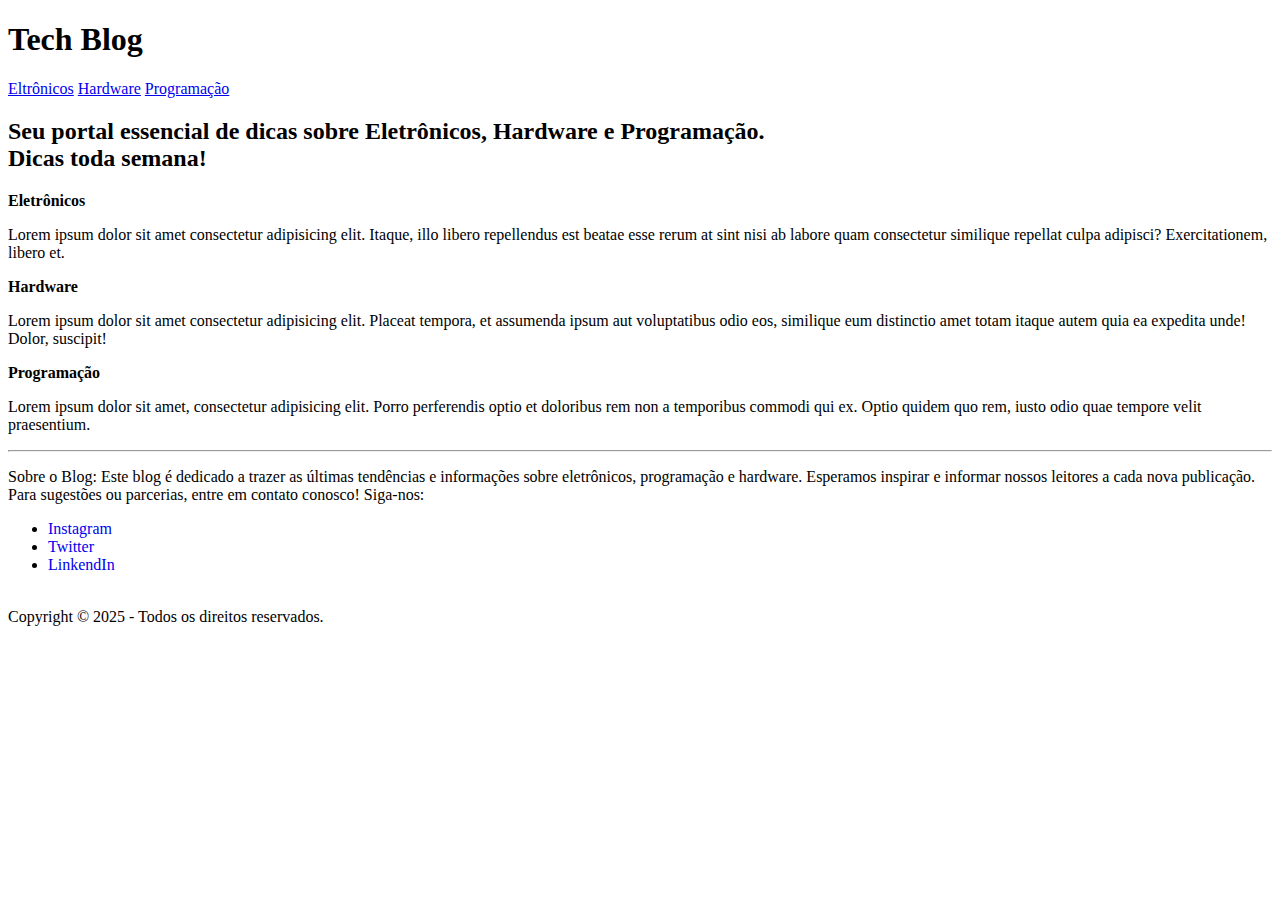
==== index.html @ 7b8ce727 "Criando arquivos e Inserido o conteudo html do blog" ====
<!DOCTYPE html>
<html lang="pt-br">
<head>
    <meta charset="UTF-8">
    <meta name="viewport" content="width='device-width', initial-scale=1.0">
    <title>Home - Tech Blog</title>
</head>
<body>
    
    <div id="Nav_container">
            <!-- Titulo e Navegação entre paginas -->
            <h1>Tech Blog</h1>
            <nav id="navegacao">
                <a href="Eletronicos/eletronicos.html">Eltrônicos</a>
                <a href="Hardware/hardware.html">Hardware</a>
                <a href="Programacao/programacao.html">Programação</a>
            </nav>
    </div>
        <!--Cabeçalho -->
        <section id="header_container">
            <h2 id="titulo">Seu portal essencial de dicas sobre Eletrônicos, Hardware e Programação.<br> Dicas toda semana!</h2>
        </section>
<main id="Main_container">
        <!-- Seções de Dicas -->
        <section id="eletronicos">
            <span style="font-weight:bolder;">Eletrônicos</span>
            <p>Lorem ipsum dolor sit amet consectetur adipisicing elit. Itaque, illo libero repellendus est beatae esse rerum at sint nisi ab labore quam consectetur similique repellat culpa adipisci? Exercitationem, libero et.</p>
        </section >

        <section id="hardware">
            <span style="font-weight:bolder;">Hardware</span>
            <p>Lorem ipsum dolor sit amet consectetur adipisicing elit. Placeat tempora, et assumenda ipsum aut voluptatibus odio eos, similique eum distinctio amet totam itaque autem quia ea expedita unde! Dolor, suscipit!</p>
        </section>

        <section id="programacao">
            <span style="font-weight:bolder;">Programação</span>
            <p>Lorem ipsum dolor sit amet, consectetur adipisicing elit. Porro perferendis optio et doloribus rem non a temporibus commodi qui ex. Optio quidem quo rem, iusto odio quae tempore velit praesentium.</p>
        </section>
</main>
    <!-- Rodapé -->
    <hr>
    <footer>
        <p>Sobre o Blog: Este blog é dedicado a trazer as últimas tendências e informações sobre eletrônicos, programação e hardware. Esperamos inspirar e informar nossos leitores a cada nova publicação. Para sugestões ou parcerias, entre em contato conosco!

        Siga-nos:
        <!--Redes Sociais -->
        <ul>
            <li><a href="#" style="text-decoration: none;">Instagram</a>
            </li>
            <li><a href="#" style="text-decoration: none;">Twitter</a>
            </li>
            <li><a href="#" style="text-decoration: none;">LinkendIn</a>
            </li>
        </ul>
            <br>
        Copyright © 2025 - Todos os direitos reservados.
     </p>
    </footer>
</body>
</html>
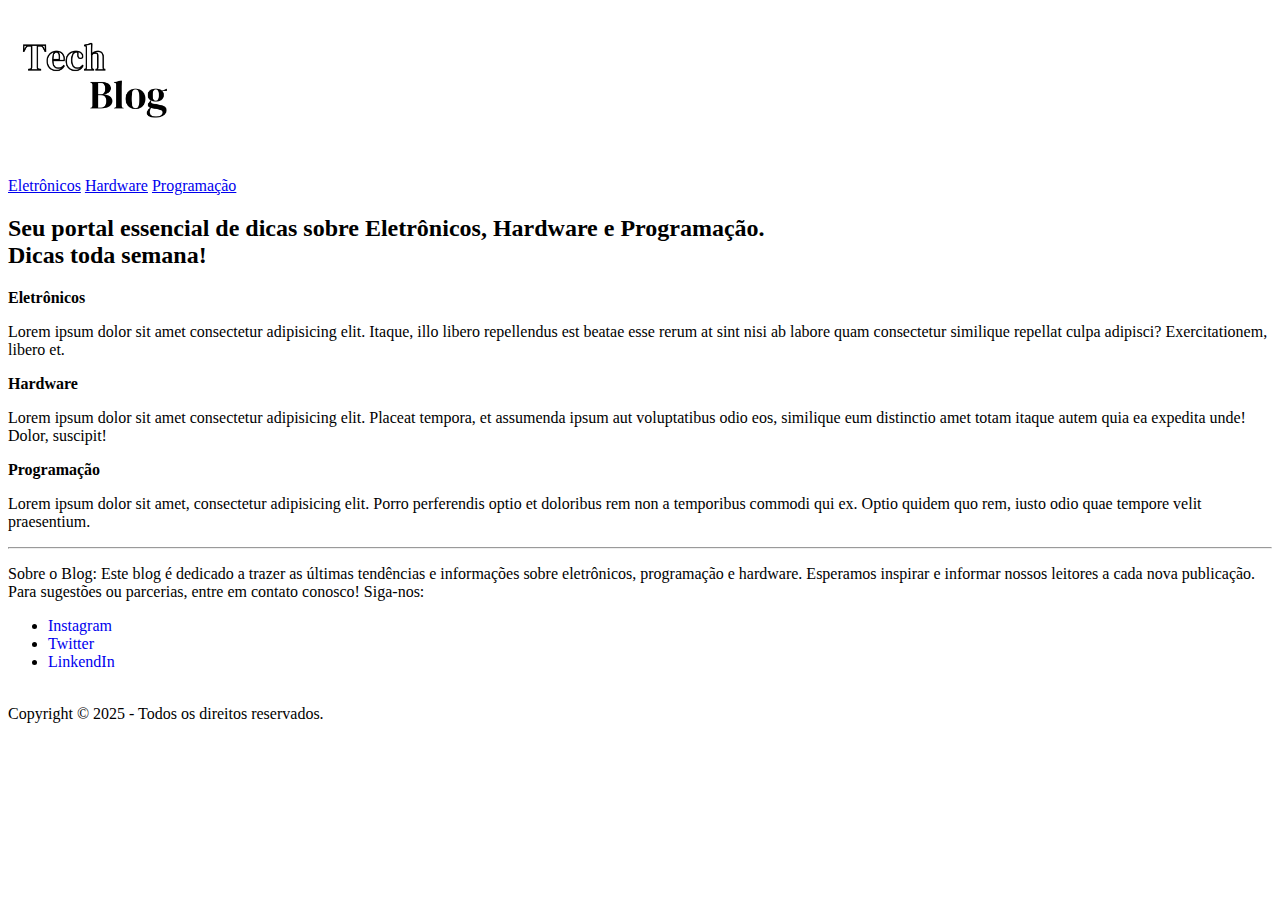
==== commit 98707957: "Iserção de conteudo html completa" ====
--- a/index.html
+++ b/index.html
@@ -9,9 +9,9 @@
     
     <div id="Nav_container">
             <!-- Titulo e Navegação entre paginas -->
-            <h1>Tech Blog</h1>
+            <img src="images/logo.png" alt="" style="max-width: 165px;">
             <nav id="navegacao">
-                <a href="Eletronicos/eletronicos.html">Eltrônicos</a>
+                <a href="Eletronicos/eletronicos.html">Eletrônicos</a>
                 <a href="Hardware/hardware.html">Hardware</a>
                 <a href="Programacao/programacao.html">Programação</a>
             </nav>
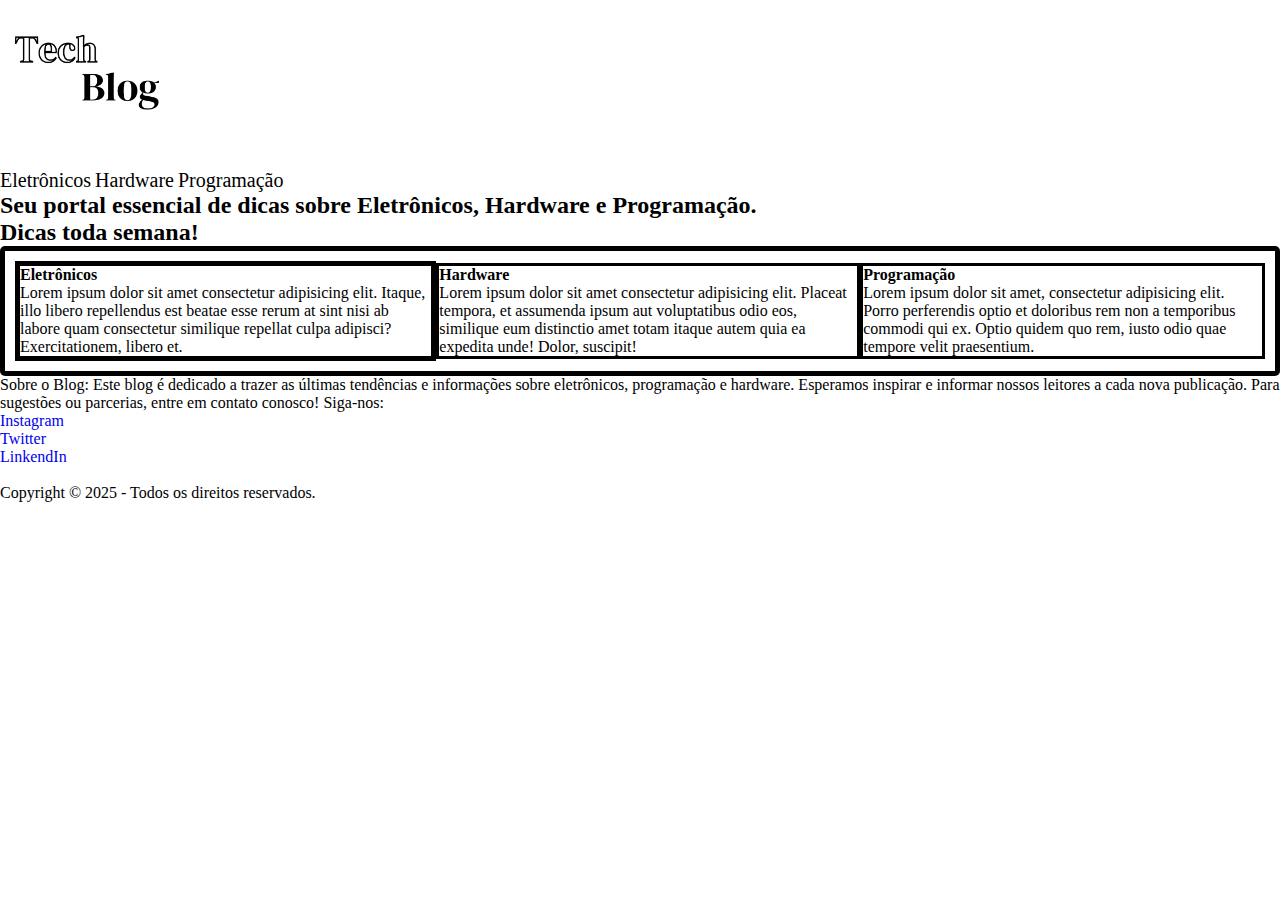
==== commit ccbaea43: "Começando a estilização do index" ====
--- a/index.html
+++ b/index.html
@@ -3,6 +3,7 @@
 <head>
     <meta charset="UTF-8">
     <meta name="viewport" content="width='device-width', initial-scale=1.0">
+    <link rel="stylesheet" href="style.css">
     <title>Home - Tech Blog</title>
 </head>
 <body>
--- a/style.css
+++ b/style.css
@@ -0,0 +1,34 @@
+* {
+    padding: 0;
+    margin: 0;
+    vertical-align:baseline;
+    list-style:none;
+    border:0
+}
+nav#navegacao > a{
+    text-decoration: none;
+    color: black;
+    font-size: 20px;
+  
+}
+
+#Main_container{
+    display: flex;
+    align-content: center;
+    align-items: center;
+    padding: 10px;
+   border: black solid 5px;
+   border-radius: 5px;
+    
+}
+
+#eletronicos{
+    
+    border:black solid 5px;
+}
+#hardware{
+    border:black solid;
+}
+#programacao{
+    border: black solid;
+}
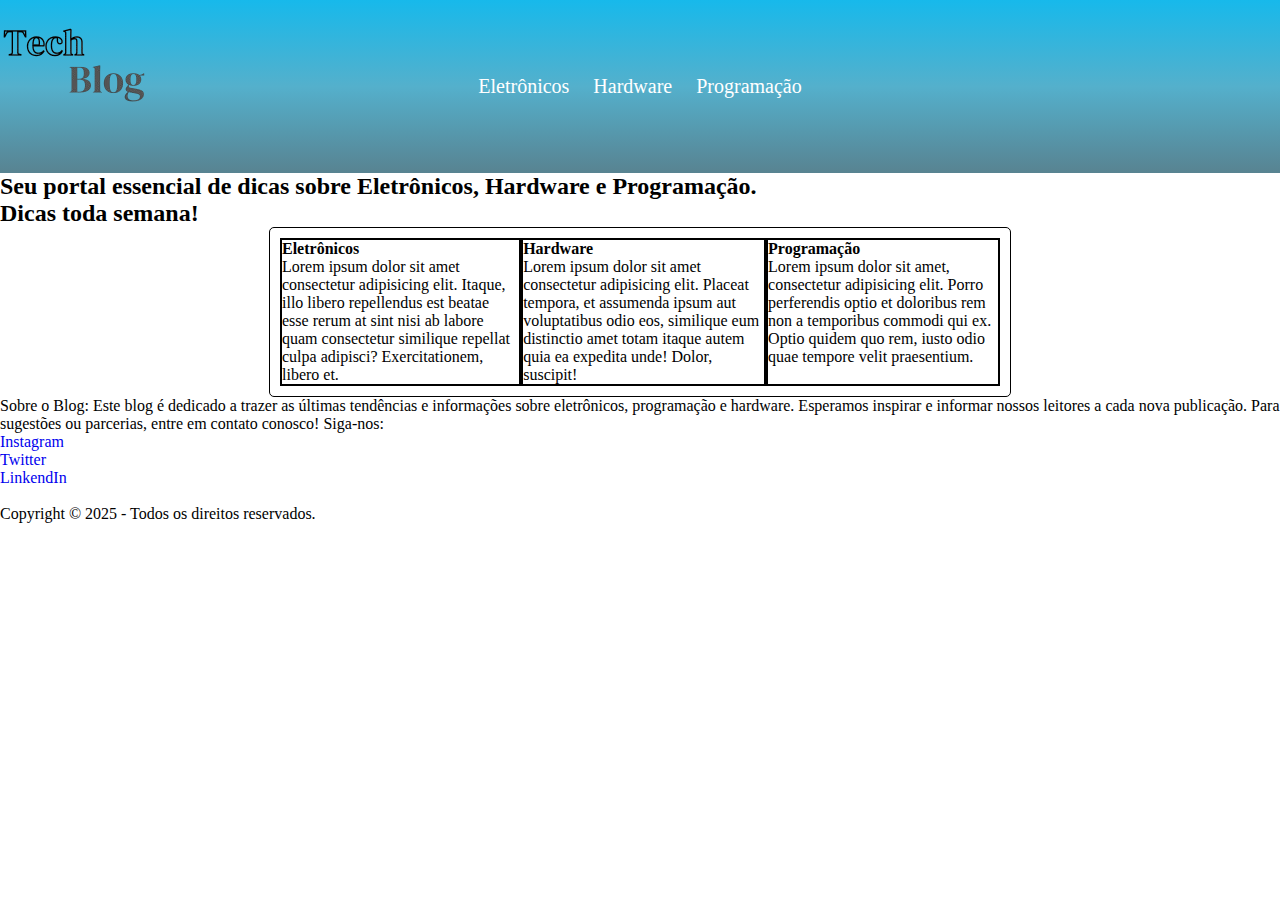
==== commit d958b90f: "Estilizando navegação da pagina home/index" ====
--- a/index.html
+++ b/index.html
@@ -10,7 +10,7 @@
     
     <div id="Nav_container">
             <!-- Titulo e Navegação entre paginas -->
-            <img src="images/logo.png" alt="" style="max-width: 165px;">
+            <img src="images/Design_sem_nome__4_-removebg-preview.png" alt="" style="max-width: 165px;">
             <nav id="navegacao">
                 <a href="Eletronicos/eletronicos.html">Eletrônicos</a>
                 <a href="Hardware/hardware.html">Hardware</a>
--- a/style.css
+++ b/style.css
@@ -1,34 +1,48 @@
 * {
-    padding: 0;
-    margin: 0;
+    padding: 0px;
+    margin: 0px;
     vertical-align:baseline;
     list-style:none;
-    border:0
+    border:0px;
+
+}
+#Nav_container{
+    background-image:linear-gradient(#17B9EB,#54b0cc,#588391 ) ;
+    text-align: center;
+    padding-bottom: -150px;
 }
 nav#navegacao > a{
+    position: relative;
+    bottom:75px;
+    padding: 10px;
     text-decoration: none;
-    color: black;
+    color: white;
     font-size: 20px;
-  
+    margin: 0;
 }
 
 #Main_container{
+    margin: auto;
     display: flex;
-    align-content: center;
-    align-items: center;
+    justify-content: center;
+
     padding: 10px;
-   border: black solid 5px;
-   border-radius: 5px;
-    
+    border: black solid 1px;
+    border-radius: 5px;
+    max-width: 720px;
 }
 
 #eletronicos{
     
-    border:black solid 5px;
+    border:black solid 2px;
 }
 #hardware{
-    border:black solid;
+    border:black solid 2px;
 }
 #programacao{
-    border: black solid;
+    border: black solid 2px;
 }
+img{
+    display: block;
+    margin: 0;
+}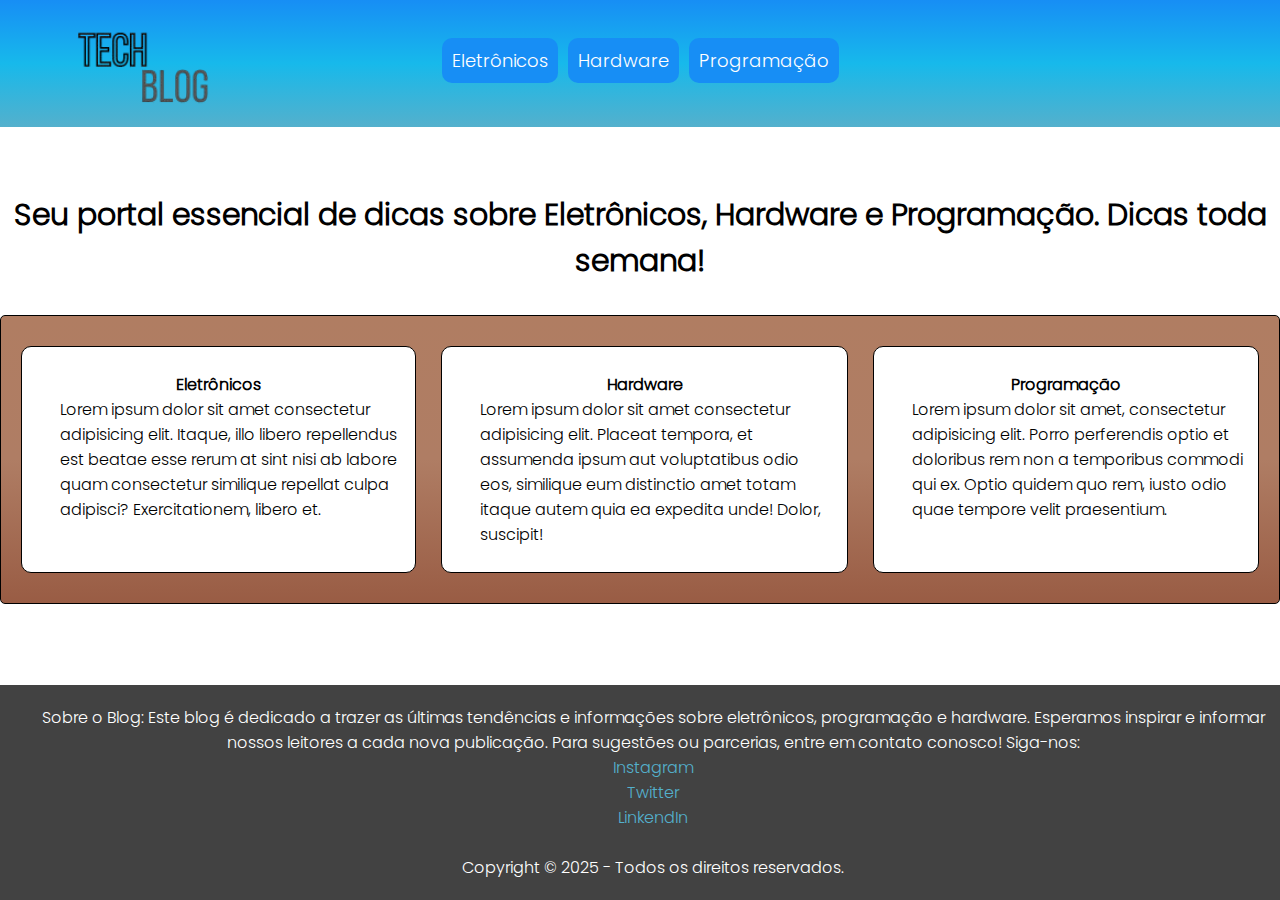
==== commit 08f810f1: "Estilização da pagina index em finalização" ====
--- a/index.html
+++ b/index.html
@@ -7,19 +7,22 @@
     <title>Home - Tech Blog</title>
 </head>
 <body>
-    
+
     <div id="Nav_container">
             <!-- Titulo e Navegação entre paginas -->
-            <img src="images/Design_sem_nome__4_-removebg-preview.png" alt="" style="max-width: 165px;">
             <nav id="navegacao">
-                <a href="Eletronicos/eletronicos.html">Eletrônicos</a>
-                <a href="Hardware/hardware.html">Hardware</a>
-                <a href="Programacao/programacao.html">Programação</a>
+                <button id="menu-toggle" aria-label = "Abrir menu" style="color: black;">☰</button>
+                <ul id="menu">
+                    <li><a href="Eletronicos/eletronicos.html">Eletrônicos</a></li>
+                    <li><a href="Hardware/hardware.html">Hardware</a></li>
+                    <li><a href="Programacao/programacao.html">Programação</a></li>
+                </ul>
             </nav>
     </div>
+    <img src="images/Design_sem_nome__1_-removebg-preview.png" alt="" style="max-width: 165px;">
         <!--Cabeçalho -->
         <section id="header_container">
-            <h2 id="titulo">Seu portal essencial de dicas sobre Eletrônicos, Hardware e Programação.<br> Dicas toda semana!</h2>
+            <h2 id="titulo">Seu portal essencial de dicas sobre Eletrônicos, Hardware e Programação. Dicas toda semana!</h2>
         </section>
 <main id="Main_container">
         <!-- Seções de Dicas -->
@@ -45,17 +48,24 @@
 
         Siga-nos:
         <!--Redes Sociais -->
-        <ul>
-            <li><a href="#" style="text-decoration: none;">Instagram</a>
-            </li>
-            <li><a href="#" style="text-decoration: none;">Twitter</a>
-            </li>
-            <li><a href="#" style="text-decoration: none;">LinkendIn</a>
-            </li>
-        </ul>
-            <br>
+        <br>
+            <a href="#" style="text-decoration: none;">Instagram</a>
+            <a href="#" style="text-decoration: none;">Twitter</a>
+            <a href="#" style="text-decoration: none;">LinkendIn</a>
+        <br>
         Copyright © 2025 - Todos os direitos reservados.
      </p>
     </footer>
 </body>
+
+<script>
+    const menuToggle = document.getElementById('menu-toggle');
+    const menu = document.getElementById('menu');
+    menuToggle.addEventListener('click', () =>{
+        menu.classList.toggle('show');
+    });
+
+    
+
+</script>
 </html>--- a/style.css
+++ b/style.css
@@ -1,48 +1,194 @@
+@font-face {
+    font-family: poppins;
+    src: url(/fonts/Poppins/Poppins-Light.ttf);
+}
 * {
     padding: 0px;
     margin: 0px;
     vertical-align:baseline;
     list-style:none;
     border:0px;
+    font-family: poppins;
+}
+html, body {
+    height: 100%;
+    margin: 0;
+    display: flex;
+    flex-direction: column; /* Organiza os elementos verticalmente */
+    overflow-x: hidden;
+}
 
+#Nav_container{
+    background-image:linear-gradient(#178EF5,#17B9EB,#54b0cc) ;
+    text-align: center;
+    padding-top: 100px;
+    margin-right: 0px;
 }
-#Nav_container{
-    background-image:linear-gradient(#17B9EB,#54b0cc,#588391 ) ;
-    text-align: center;
-    padding-bottom: -150px;
-}
-nav#navegacao > a{
+nav#navegacao li > a{
     position: relative;
-    bottom:75px;
+    bottom:53px;
     padding: 10px;
+    
     text-decoration: none;
     color: white;
-    font-size: 20px;
+    font-size: 18px;
     margin: 0;
+    background-color: #178EF5;
+    border-radius: 10px;
+    transition: background-color 0.3s ease;
 }
-
+nav#navegacao li > a:hover{
+    background-color: white;
+    color: black;
+}
 #Main_container{
     margin: auto;
     display: flex;
     justify-content: center;
-
-    padding: 10px;
+    gap: 25px;
+    background-image: linear-gradient(#B07D62 ,#AF7D64,#995c44);
+    padding: 30px 20px;
     border: black solid 1px;
     border-radius: 5px;
-    max-width: 720px;
+    box-sizing: border-box;
+    max-height: 600px;
+    position: relative;
+    top: -75px;
+    
+}
+@media (max-width:420px){
+    #Main_container{
+        margin: auto;
+        display: flex;
+        flex-direction: column;
+        gap: 25px;
+        background-image: linear-gradient(#B07D62 ,#AF7D64,#995c44);
+        padding: 10px 5px;
+        border: black solid 1px;
+        border-radius: 5px;
+        box-sizing: border-box;
+        position: relative;
+        top: -75px; 
+    }
 }
 
-#eletronicos{
+#Main_container > section{
+    background-color: white;
+    padding: 25px;
+    border:black solid 1px;
+    border-radius: 10px;
+    transition: transform 0.3s ease, box-shadow 0.3s ease;
+}
+@media (max-width: 420px){
+    #Main_container > section{
+        background-color: white;
+        padding: 0px;
+        border:black solid 1px;
+        border-radius: 10px;
+        transition: transform 0.3s ease, box-shadowa 0.3s ease;
+    }
+}
+
+#Main_container > section:hover{
+    transform: scale(1.12);
+    box-shadow: 45px rgb(0, 0, 3) ;
+}
+/* @media (max-width: 420px){
+    #Main_container > section:hover{
+        tras
+    }
+} */
+
+p{
+    position: relative;
+    left: 13px;
+}
+
+#header_container{
+    text-align: center;
+    position: relative;
+    top: -100px;
+    font-size: 20px;
+}
+@media (max-width: 420px) {
+    #header_container h2 {
+        font-size: 16px; /* Reduz o tamanho da fonte em dispositivos menores */
+    }
+ 
+}
+
+span{
+    display: flex;
+    align-items: center;
+    justify-content: center;
+}
+
+img{
+    position: relative;
+    bottom:135px;
+    left: 65px;
+    max-width: 100%;
+    height: auto;
+}
+
+footer{
+    background-color: #424242;
+    text-align: center;
+    color: #FFFF;
+    padding: 20px;
+}
+footer a{
+    color: #54b0cc;
+    display: flex;
+    justify-content: center;
+    align-items: center;
+   
+}
+
+/* Menu */
+#navegacao{position: relative;
+}
+#menu {
+    list-style-type: style none;
+    padding: 0;
+    margin: 0;
+    display: flex;
+    gap: 10px;
+    justify-content: center;
+}
+
+#menu li {
+    display: inline-block;
+}
+#menu-toggle {
+    display: none;
+    background: none;
+    border: none;
+    font-size: 18px;
+    cursor: pointer;
+}
+@media (max-width: 420px) {
+    #menu{
+        display: none;
+        position: absolute;
+        top: 100px;
+        left: 0;
+        width: 100%;
+        
+    }
+    #menu li {
+        text-align: center;
+        padding: 2px ;
+    }
+    #menu-toggle{
+        display: block;
+    }
+    #menu.show{
+        display: flex;
+    }
+    #header_container{
+        position: relative;
+        z-index: 5;
+    }
     
-    border:black solid 2px;
 }
-#hardware{
-    border:black solid 2px;
-}
-#programacao{
-    border: black solid 2px;
-}
-img{
-    display: block;
-    margin: 0;
-}